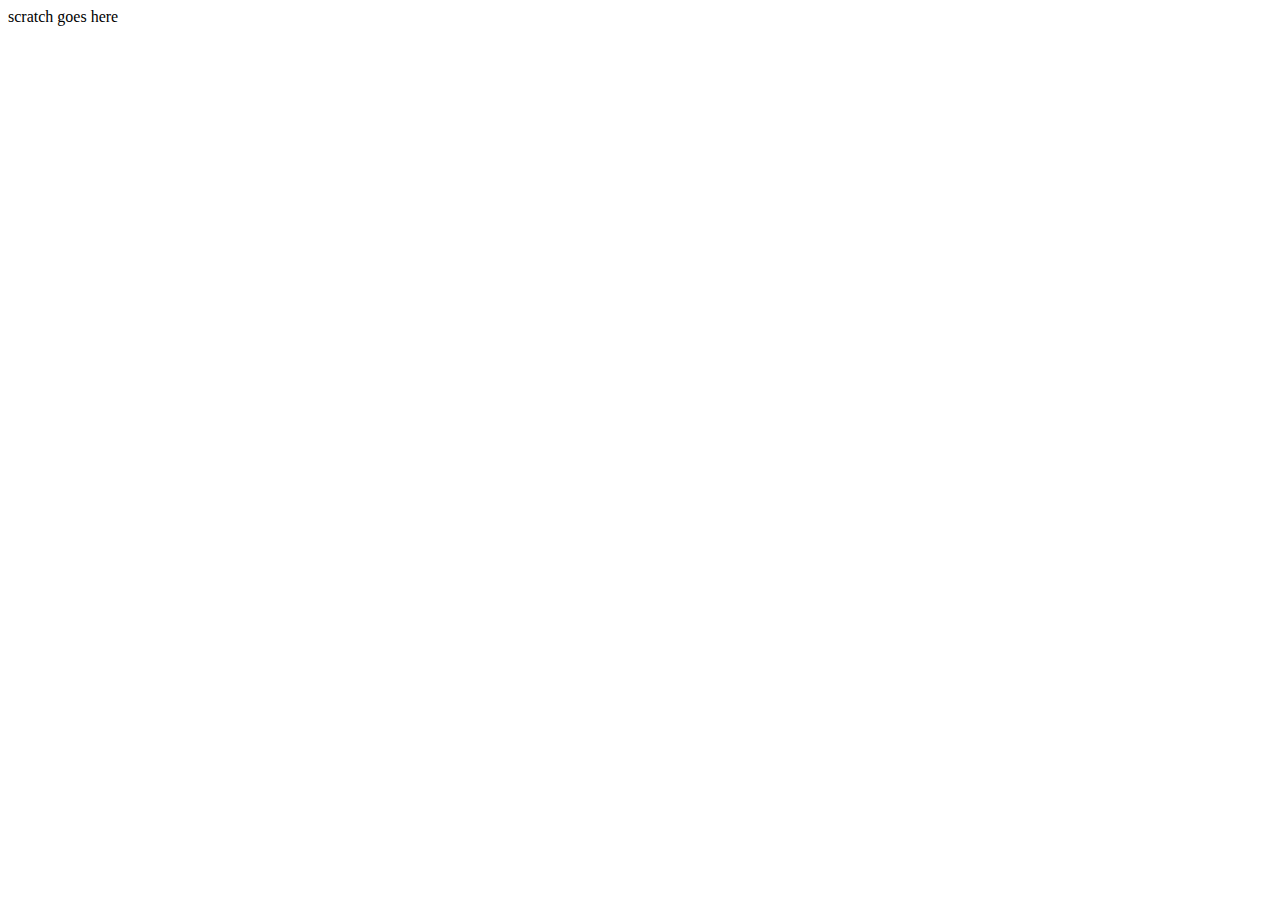
==== scratch.html @ 7be843cc "Add files via upload" ====
<!DOCTYPE html>
<html lang="en">

<head>
    <meta charset="UTF-8">
    <meta http-equiv="X-UA-Compatible" content="IE=edge">
    <meta name="viewport" content="width=device-width, initial-scale=1.0">
    <title>Scratch

    </title>
</head>

<body>
    scratch goes here
    <br>
    <div class='tableauPlaceholder' id='viz1669662408464' style='position: relative'><noscript><a href='#'><img
                    alt='Dashboard 1 '
                    src='https:&#47;&#47;public.tableau.com&#47;static&#47;images&#47;HY&#47;HY58WWBWT&#47;1_rss.png'
                    style='border: none' /></a></noscript><object class='tableauViz' style='display:none;'>
            <param name='host_url' value='https%3A%2F%2Fpublic.tableau.com%2F' />
            <param name='embed_code_version' value='3' />
            <param name='path' value='shared&#47;HY58WWBWT' />
            <param name='toolbar' value='yes' />
            <param name='static_image'
                value='https:&#47;&#47;public.tableau.com&#47;static&#47;images&#47;HY&#47;HY58WWBWT&#47;1.png' />
            <param name='animate_transition' value='yes' />
            <param name='display_static_image' value='yes' />
            <param name='display_spinner' value='yes' />
            <param name='display_overlay' value='yes' />
            <param name='display_count' value='yes' />
            <param name='language' value='en-US' />
        </object></div>
    <script
        type='text/javascript'>                    var divElement = document.getElementById('viz1669662408464'); var vizElement = divElement.getElementsByTagName('object')[0]; vizElement.style.width = '1100px'; vizElement.style.height = '927px'; var scriptElement = document.createElement('script'); scriptElement.src = 'https://public.tableau.com/javascripts/api/viz_v1.js'; vizElement.parentNode.insertBefore(scriptElement, vizElement);                </script>

</body>

</html>
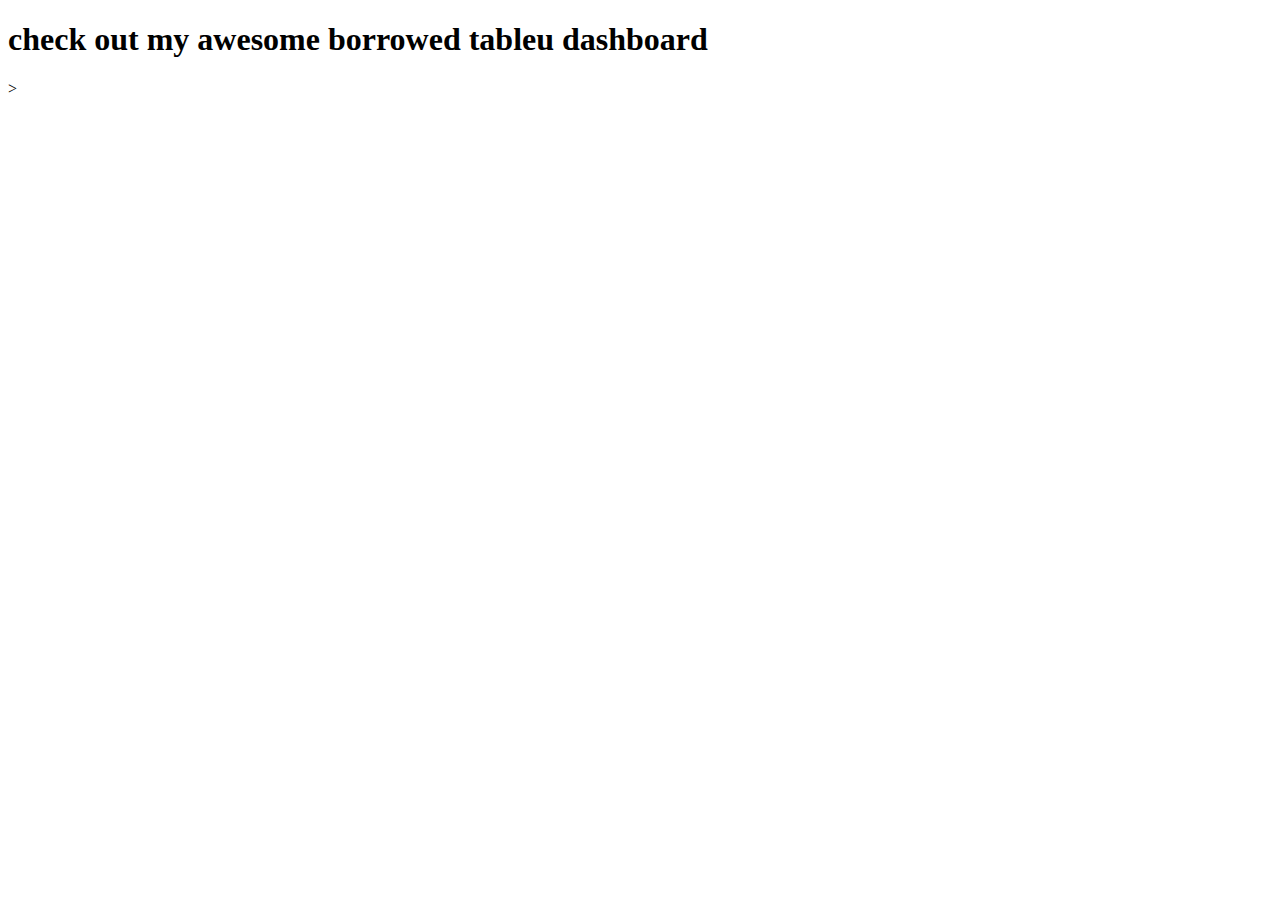
==== commit 259dd865: "Add files via upload" ====
--- a/scratch.html
+++ b/scratch.html
@@ -5,13 +5,11 @@
     <meta charset="UTF-8">
     <meta http-equiv="X-UA-Compatible" content="IE=edge">
     <meta name="viewport" content="width=device-width, initial-scale=1.0">
-    <title>Scratch
-
-    </title>
+    <title>Interests</title>
 </head>
 
 <body>
-    scratch goes here
+    <h1>check out my awesome borrowed tableu dashboard</h1>>
     <br>
     <div class='tableauPlaceholder' id='viz1669662408464' style='position: relative'><noscript><a href='#'><img
                     alt='Dashboard 1 '
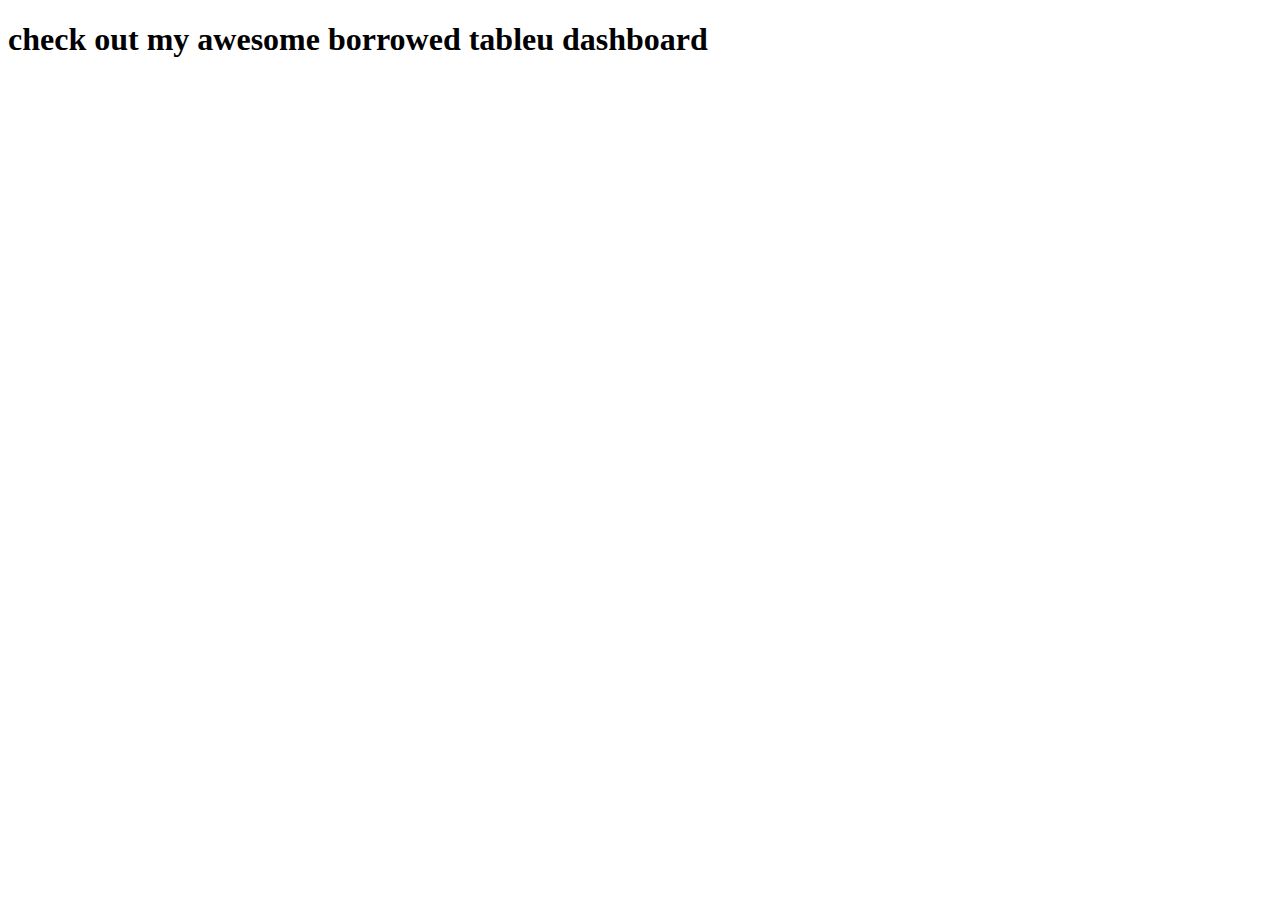
==== commit 9e5740e7: "Add files via upload" ====
--- a/scratch.html
+++ b/scratch.html
@@ -9,7 +9,7 @@
 </head>
 
 <body>
-    <h1>check out my awesome borrowed tableu dashboard</h1>>
+    <h1>check out my awesome borrowed tableu dashboard </h1>
     <br>
     <div class='tableauPlaceholder' id='viz1669662408464' style='position: relative'><noscript><a href='#'><img
                     alt='Dashboard 1 '
